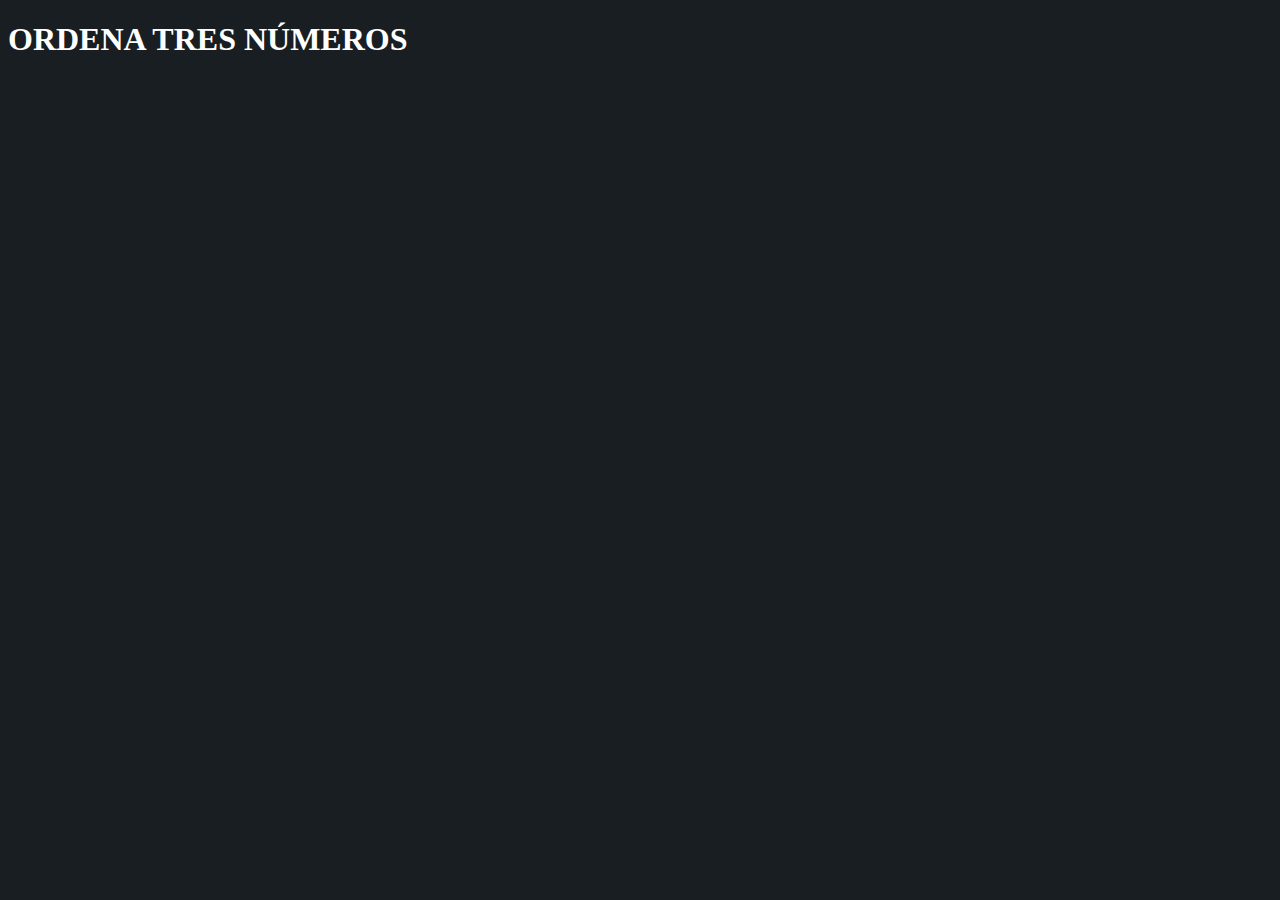
==== orde-nos/index.html @ cf28c778 "Estructura base de html y css para hacer el ejercicio" ====
<!DOCTYPE html>
<html lang="es">

<head>
    <meta charset="utf-8">
    <title>Ordena 3 numeros</title>
    <link rel="stylesheet" href="css/mycss.css">
    <link rel="icon" href="image/icons3.png">
</head>

<body>
    <h1>ORDENA TRES NÚMEROS</h1>
    <script src="js/js.js"></script>
</body>

</html>
---- orde-nos/css/mycss.css ----
body{
    background-color: rgb(24, 30, 34);
    color:rgb(255, 255, 255);
}
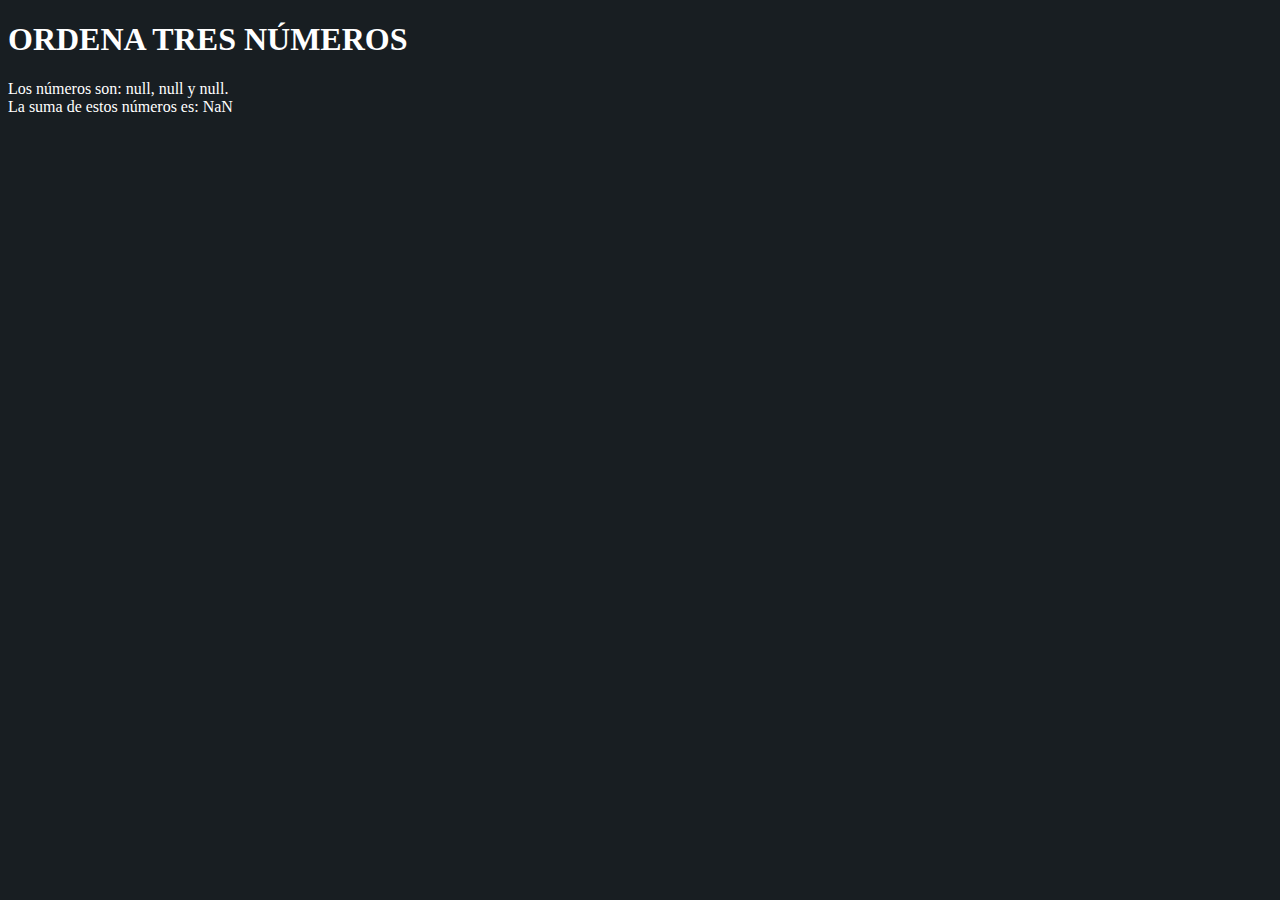
==== commit 1e55ce37: "Estructura base para el ejercicio html, js" ====
--- a/orde-nos/index.html
+++ b/orde-nos/index.html
@@ -4,12 +4,18 @@
 <head>
     <meta charset="utf-8">
     <title>Ordena 3 numeros</title>
-    <link rel="stylesheet" href="css/mycss.css">
+    <link rel="stylesheet" href="css/css.css">
     <link rel="icon" href="image/icons3.png">
 </head>
 
 <body>
     <h1>ORDENA TRES NÚMEROS</h1>
+    <section>
+
+        <div id="numbers"></div>
+        <div id="suma"></div>
+        <div id ="result"></div>
+    </section>
     <script src="js/js.js"></script>
 </body>
 
--- a/orde-nos/css/css.css
+++ b/orde-nos/css/css.css
@@ -0,0 +1,4 @@
+body{
+    background-color: rgb(24, 30, 34);
+    color:rgb(255, 255, 255);
+}
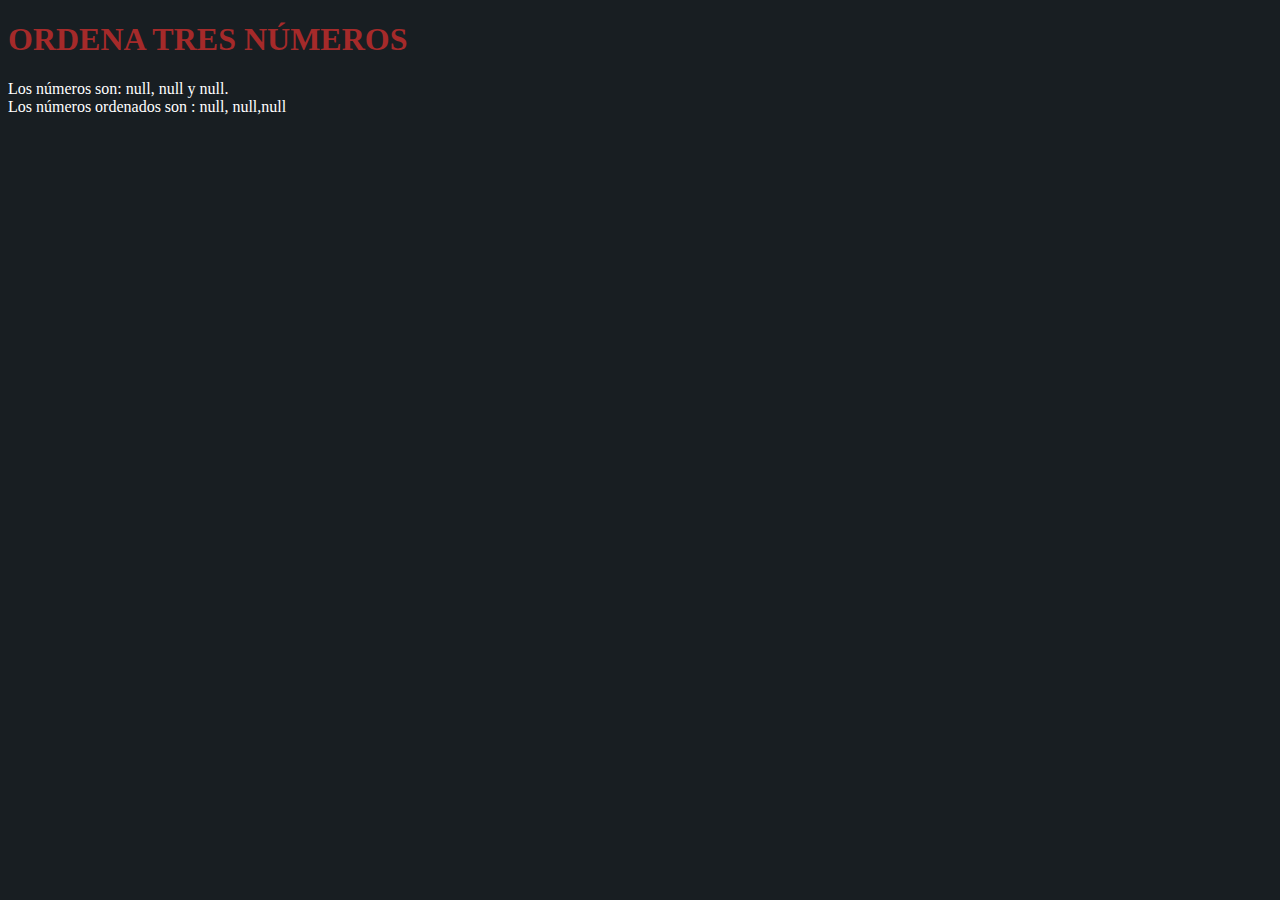
==== commit 2e4005f7: "Agregando la logica" ====
--- a/orde-nos/index.html
+++ b/orde-nos/index.html
@@ -9,11 +9,10 @@
 </head>
 
 <body>
-    <h1>ORDENA TRES NÚMEROS</h1>
+    <h1 id="titulo"> ORDENA TRES NÚMEROS</h1>
     <section>
 
         <div id="numbers"></div>
-        <div id="suma"></div>
         <div id ="result"></div>
     </section>
     <script src="js/js.js"></script>
--- a/orde-nos/css/css.css
+++ b/orde-nos/css/css.css
@@ -2,3 +2,7 @@
     background-color: rgb(24, 30, 34);
     color:rgb(255, 255, 255);
 }
+
+#titulo{
+    color:brown;
+}